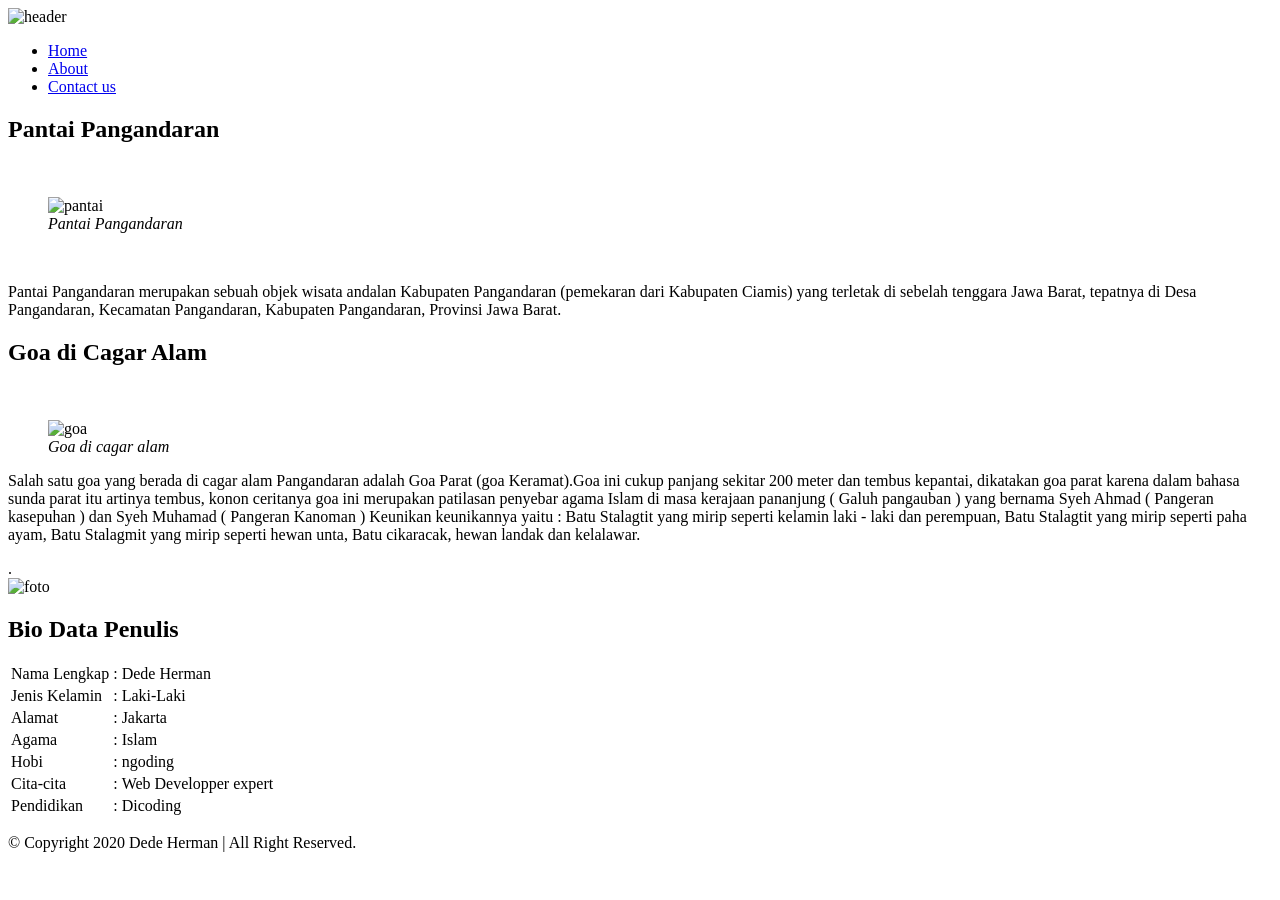
==== pantai-pangandaran.html @ 07b3f264 "Create pantai-pangandaran.html" ====
<!DOCTYPE html>
<html lang="en" dir="ltr">
  <head>
    <meta charset="utf-8">
    <title>Pantai Pangandaran</title>
    <link rel="stylesheet" href="css/master.css">
  </head>

  <body>

<!--header-->
    <header>
      <img src="asset/header.jpg" alt="header">

<!--nav-->
    <nav>
      <ul>
        <li><a href="#">Home</a></li>
        <li> <a href="#">About</a></li>
        <li><a href="#">Contact us</a></li>
      </ul>
    </nav>
    </header>

<!--main-->
    <main>

      <div id="content">

        <!--article-->
        <article class="article">
          <h1>Pantai Pangandaran</h1><br />
          <figure>
            <img src="asset/article1.jpeg" alt="pantai">
            <figcaption id="caption">Pantai Pangandaran</figcaption>
          </figure> <br />
          <p>Pantai Pangandaran merupakan sebuah objek wisata andalan Kabupaten Pangandaran (pemekaran dari Kabupaten Ciamis) yang terletak di sebelah tenggara Jawa Barat, tepatnya di Desa Pangandaran, Kecamatan Pangandaran, Kabupaten Pangandaran, Provinsi Jawa Barat.</p>
        </article>

        <article class="article">
          <h1>Goa di Cagar Alam</h1><br />
          <figure>
            <img src="asset/article2.jpg" alt="goa">
            <figcaption><i>Goa di cagar alam</i></figcaption>
          </figure>
          <p>Salah satu goa yang berada di cagar alam Pangandaran adalah Goa Parat (goa Keramat).Goa ini cukup panjang sekitar 200 meter dan tembus kepantai, dikatakan goa parat karena dalam bahasa sunda parat itu artinya tembus, konon ceritanya goa ini merupakan patilasan penyebar agama Islam di masa kerajaan pananjung ( Galuh pangauban ) yang bernama Syeh Ahmad ( Pangeran kasepuhan ) dan Syeh Muhamad ( Pangeran Kanoman )
Keunikan keunikannya yaitu :
Batu Stalagtit yang mirip seperti kelamin laki - laki dan perempuan, Batu Stalagtit yang mirip seperti paha ayam, Batu Stalagmit yang mirip seperti hewan unta, Batu cikaracak, hewan landak dan kelalawar.</p>
        </article>
      </div>

      <!--aside-->.
      <aside class="aside">
        <img src="asset/foto.jpg" alt="foto">
        <h1>Bio Data Penulis</h1>
        <table>
          <tr>
            <td>Nama Lengkap</td>
            <td>:</td>
            <td>Dede Herman</td>
          </tr>

          <tr>
            <td>Jenis Kelamin</td>
            <td>:</td>
            <td>Laki-Laki</td>
          </tr>

          <tr>
            <td>Alamat</td>
            <td>:</td>
            <td>Jakarta</td>
          </tr>

          <tr>
            <td>Agama</td>
            <td>:</td>
            <td>Islam</td>
          </tr>

          <tr>
            <td>Hobi</td>
            <td>:</td>
            <td>ngoding</td>
          </tr>

          <tr>
            <td>Cita-cita</td>
            <td>:</td>
            <td>Web Developper expert</td>
          </tr>

          <tr>
            <td>Pendidikan</td>
            <td>:</td>
            <td>Dicoding</td>
          </tr>
        </table>
      </aside>

    </main>

<!--footer-->
    <footer>
      <p>&copy; Copyright 2020 Dede Herman | All Right Reserved.</p>
    </footer>

    <script type="text/javascript">
      let caption = document.querySelector('#caption');
      caption.innerHTML = '<em>Pantai Pangandaran</em>'
    </script>

  </body>
</html>
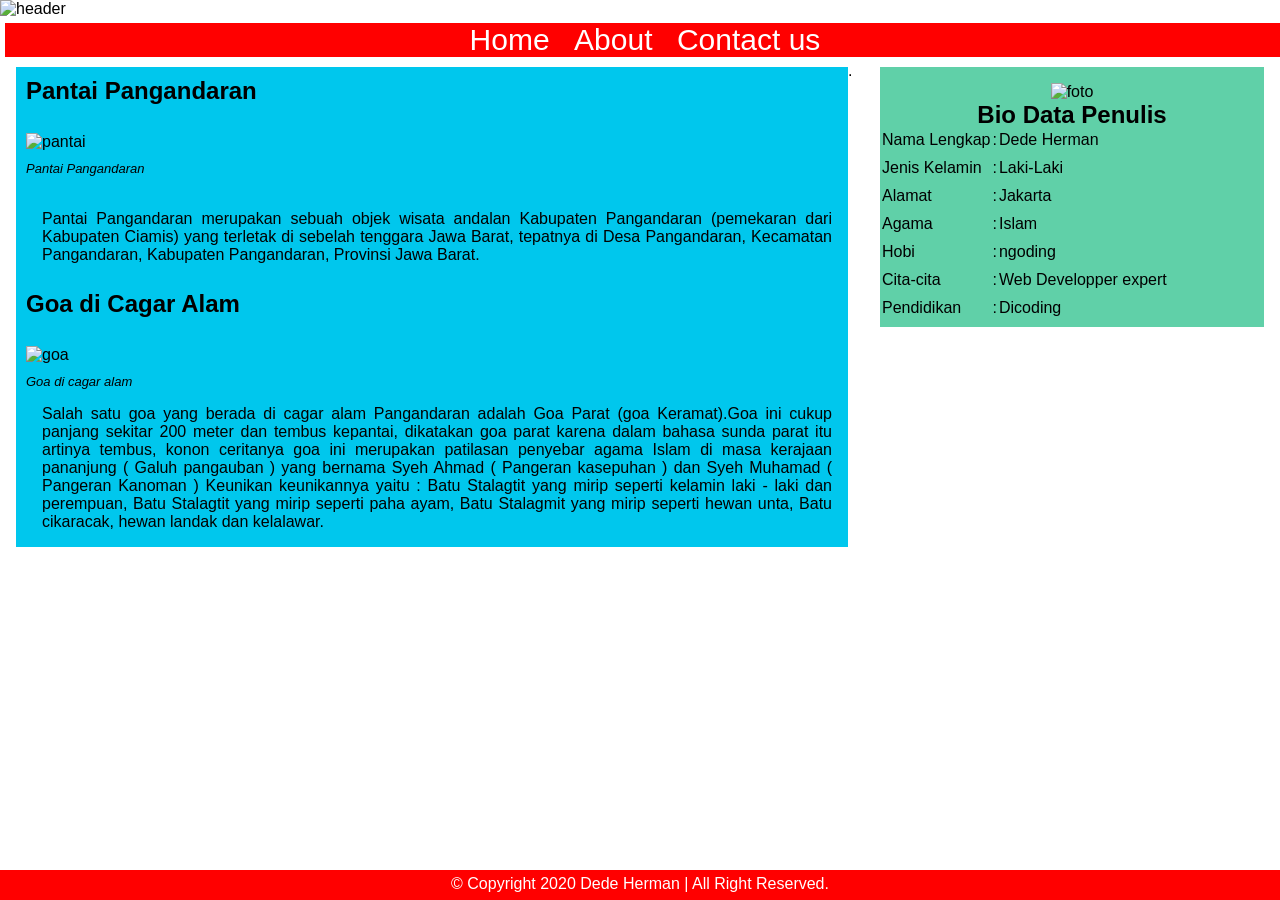
==== commit 15fc65db: "Update pantai-pangandaran.html" ====
--- a/pantai-pangandaran.html
+++ b/pantai-pangandaran.html
@@ -3,7 +3,129 @@
   <head>
     <meta charset="utf-8">
     <title>Pantai Pangandaran</title>
-    <link rel="stylesheet" href="css/master.css">
+    <style>
+*{
+  padding: 0;
+  margin: 0;
+  font-family: sans-serif;
+}
+
+header img{
+  width: 100%;
+  height: 250px;
+}
+
+header{
+  width: 100%;
+  display: inline;
+}
+
+nav {
+  position: sticky;
+  padding: 5px;
+  width: 100%;
+  top: 0;
+}
+
+nav ul{
+  list-style: none;
+  background: #ff0000;
+  text-align: center;
+}
+
+nav li{
+  display: inline;
+}
+
+a{
+  text-decoration: none;
+  font-size: 30px;
+  color: white;
+  padding: 5px;
+  margin: 5px;
+}
+
+li a:hover{
+  background: #ff6666
+
+  ;
+}
+
+#content{
+  width: 65%;
+  text-align: justify;
+  background-color: #00c7ed;
+  float: left;
+  margin-top: 5px;
+  margin-left: 1em;
+  margin-bottom: 3em;
+}
+
+aside{
+  text-align: center;
+  width: 30%;
+  background-color: #60d0a8;
+  float: right;
+  margin-right: 1em;
+  margin-top: 5px;
+
+}
+
+article h1{
+  margin-top: 10px;
+  margin-left: 10px;
+}
+
+figcaption{
+  margin-left: 10px;
+  font-size: 13px;
+}
+
+article p{
+  margin-left: 10px;
+  padding: 1em;
+}
+
+article img{
+  height: 200px;
+  width: 90%;
+  margin: 10px;
+}
+
+aside td{
+  text-align: left;
+  padding-bottom: 0.5em;
+}
+
+aside img{
+  width: 350px;
+  height: 200px;
+  margin-top: 1em;
+}
+
+@media screen and (max-width: 1000px) {
+   #content,
+   aside {
+       width: 100%;
+       padding: 0;
+   }
+}
+
+footer{
+  width: 100%;
+  float: left;
+  background: red;
+  color: white;
+  text-align: center;
+  height: 30px;
+  bottom: 0;
+  position: fixed;
+}
+
+footer p{
+  margin: 5px;
+}
+</style>
   </head>
 
   <body>
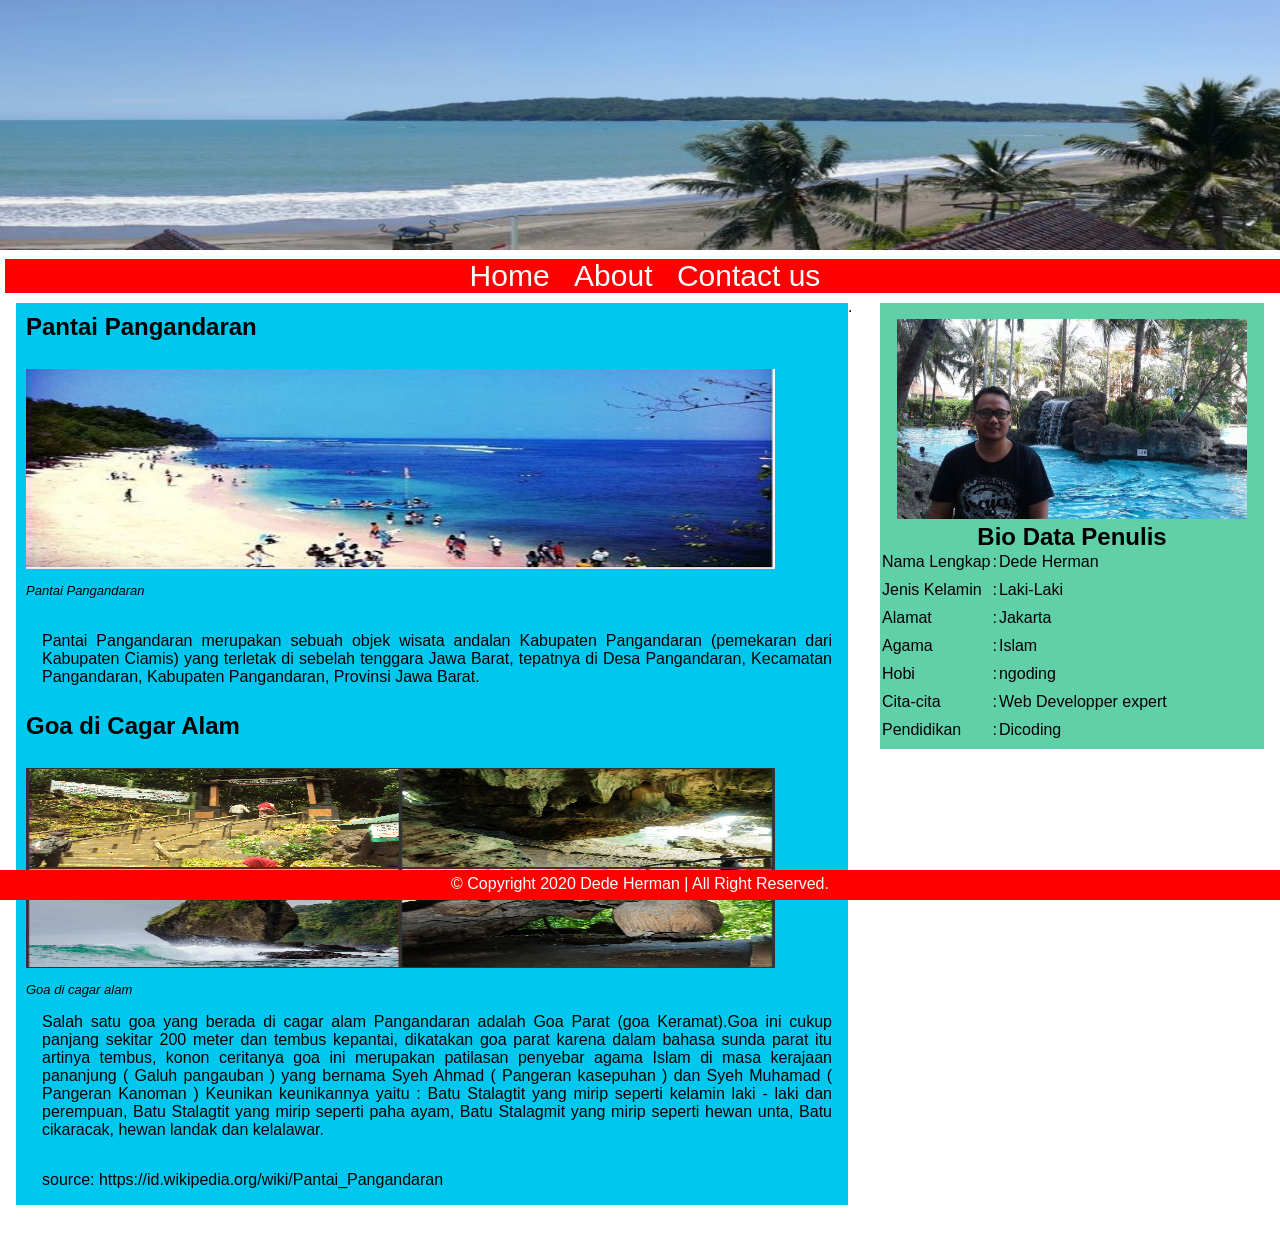
==== commit eb6ecb12: "Update pantai-pangandaran.html" ====
--- a/pantai-pangandaran.html
+++ b/pantai-pangandaran.html
@@ -3,6 +3,7 @@
   <head>
     <meta charset="utf-8">
     <title>Pantai Pangandaran</title>
+<link rel="stylesheet" href="css/master.css">
     <style>
 *{
   padding: 0;
@@ -168,6 +169,9 @@
           <p>Salah satu goa yang berada di cagar alam Pangandaran adalah Goa Parat (goa Keramat).Goa ini cukup panjang sekitar 200 meter dan tembus kepantai, dikatakan goa parat karena dalam bahasa sunda parat itu artinya tembus, konon ceritanya goa ini merupakan patilasan penyebar agama Islam di masa kerajaan pananjung ( Galuh pangauban ) yang bernama Syeh Ahmad ( Pangeran kasepuhan ) dan Syeh Muhamad ( Pangeran Kanoman )
 Keunikan keunikannya yaitu :
 Batu Stalagtit yang mirip seperti kelamin laki - laki dan perempuan, Batu Stalagtit yang mirip seperti paha ayam, Batu Stalagmit yang mirip seperti hewan unta, Batu cikaracak, hewan landak dan kelalawar.</p>
+        
+          <p>source: https://id.wikipedia.org/wiki/Pantai_Pangandaran</p>
+        
         </article>
       </div>
 
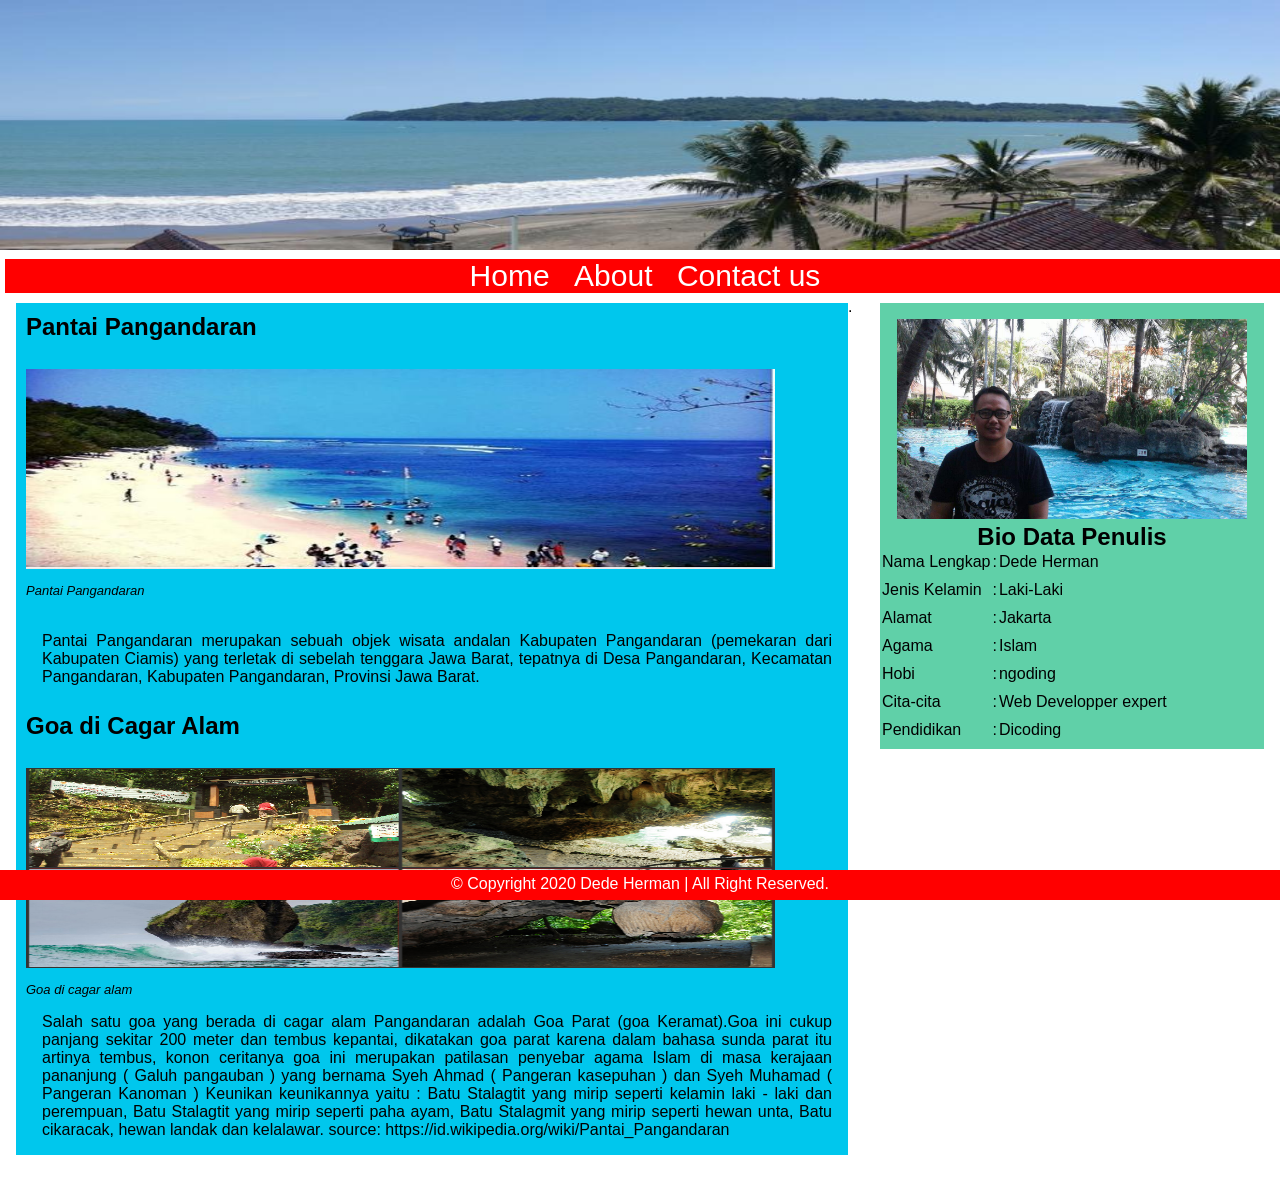
==== commit 48edc76a: "Update pantai-pangandaran.html" ====
--- a/pantai-pangandaran.html
+++ b/pantai-pangandaran.html
@@ -168,9 +168,7 @@
           </figure>
           <p>Salah satu goa yang berada di cagar alam Pangandaran adalah Goa Parat (goa Keramat).Goa ini cukup panjang sekitar 200 meter dan tembus kepantai, dikatakan goa parat karena dalam bahasa sunda parat itu artinya tembus, konon ceritanya goa ini merupakan patilasan penyebar agama Islam di masa kerajaan pananjung ( Galuh pangauban ) yang bernama Syeh Ahmad ( Pangeran kasepuhan ) dan Syeh Muhamad ( Pangeran Kanoman )
 Keunikan keunikannya yaitu :
-Batu Stalagtit yang mirip seperti kelamin laki - laki dan perempuan, Batu Stalagtit yang mirip seperti paha ayam, Batu Stalagmit yang mirip seperti hewan unta, Batu cikaracak, hewan landak dan kelalawar.</p>
-        
-          <p>source: https://id.wikipedia.org/wiki/Pantai_Pangandaran</p>
+Batu Stalagtit yang mirip seperti kelamin laki - laki dan perempuan, Batu Stalagtit yang mirip seperti paha ayam, Batu Stalagmit yang mirip seperti hewan unta, Batu cikaracak, hewan landak dan kelalawar. source: https://id.wikipedia.org/wiki/Pantai_Pangandaran </p>
         
         </article>
       </div>
